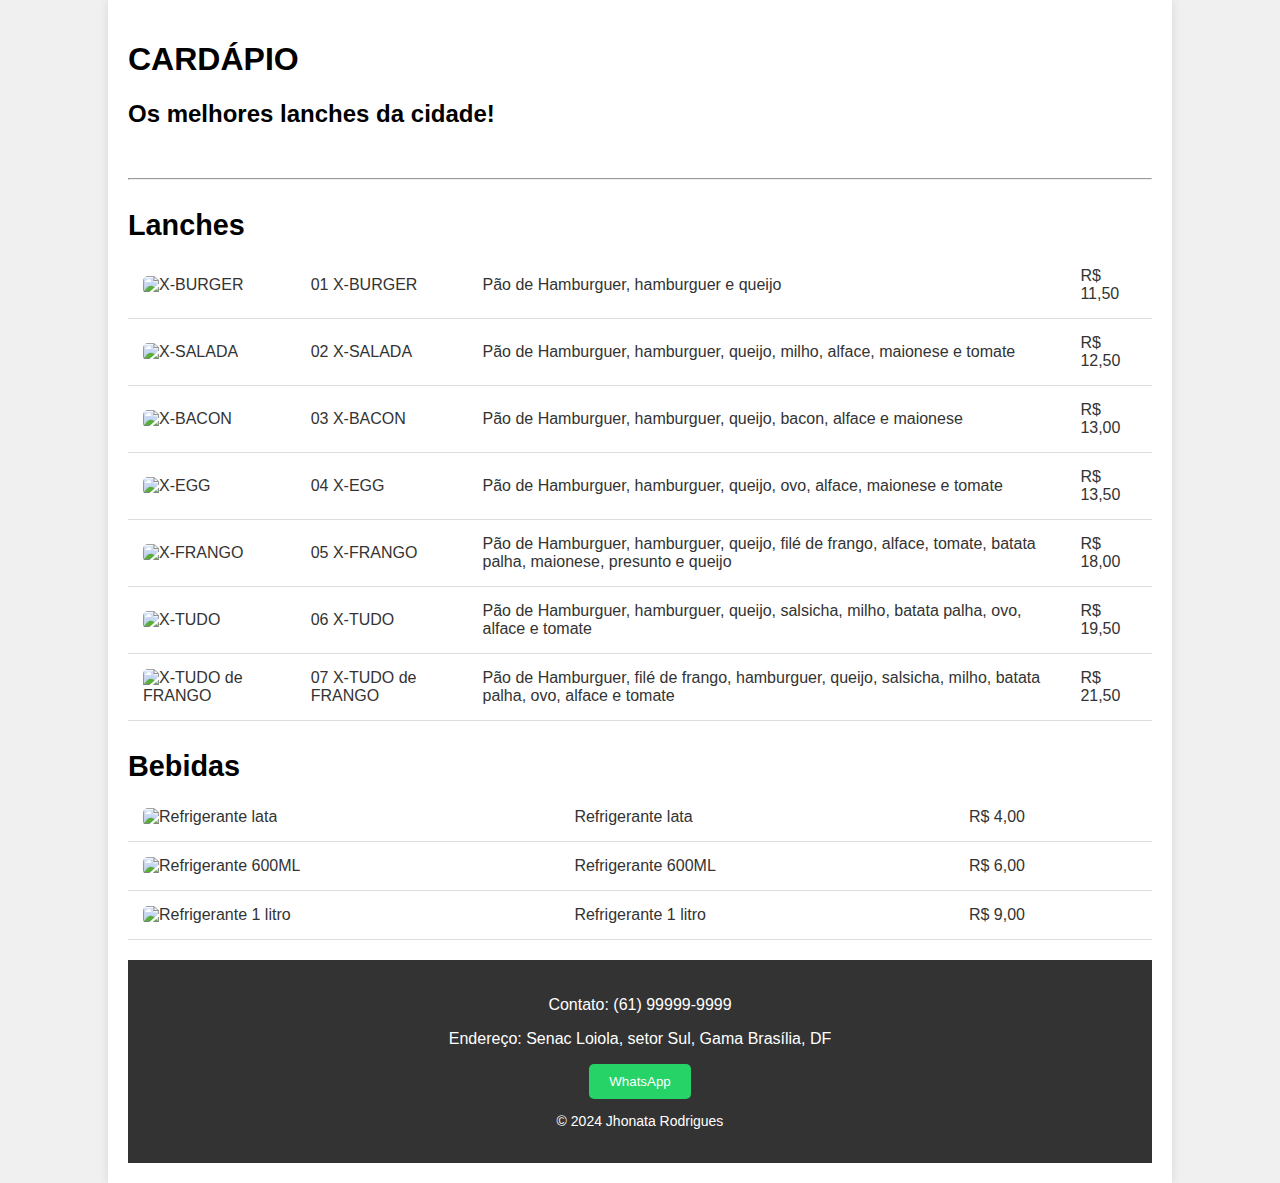
==== index.html @ 2e176b8f "Update and rename index1.html to index.html" ====
<!DOCTYPE html>
<html lang="pt-br">

<head>
    <meta charset="UTF-8">
    <meta http-equiv="X-UA-Compatible" content="IE=edge">
    <meta name="viewport" content="width=device-width, initial-scale=1.0">
    <title>La Casa - Cardápio</title>
    <link rel="stylesheet" href="arte1.css">
</head>

<body>
    <div id="principal">
        <nav>
            <header>
                <h1>CARDÁPIO</h1>
                <h2>Os melhores lanches da cidade!</h2>
            </header>
        </nav>
        <hr>
        <section id="cardapio">
            <h3>Lanches</h3>
            <table>
                <tbody>
                    <tr>
                        <td><img src="https://via.placeholder.com/100" alt="X-BURGER"></td>
                        <td>01 X-BURGER</td>
                        <td>Pão de Hamburguer, hamburguer e queijo</td>
                        <td class="preco">R$ 11,50</td>
                    </tr>
                    <tr>
                        <td><img src="https://via.placeholder.com/100" alt="X-SALADA"></td>
                        <td>02 X-SALADA</td>
                        <td>Pão de Hamburguer, hamburguer, queijo, milho, alface, maionese e tomate</td>
                        <td class="preco">R$ 12,50</td>
                    </tr>
                    <tr>
                        <td><img src="https://via.placeholder.com/100" alt="X-BACON"></td>
                        <td>03 X-BACON</td>
                        <td>Pão de Hamburguer, hamburguer, queijo, bacon, alface e maionese</td>
                        <td class="preco">R$ 13,00</td>
                    </tr>
                    <tr>
                        <td><img src="https://via.placeholder.com/100" alt="X-EGG"></td>
                        <td>04 X-EGG</td>
                        <td>Pão de Hamburguer, hamburguer, queijo, ovo, alface, maionese e tomate</td>
                        <td class="preco">R$ 13,50</td>
                    </tr>
                    <tr>
                        <td><img src="https://via.placeholder.com/100" alt="X-FRANGO"></td>
                        <td>05 X-FRANGO</td>
                        <td>Pão de Hamburguer, hamburguer, queijo, filé de frango, alface, tomate, batata palha, maionese, presunto e queijo</td>
                        <td class="preco">R$ 18,00</td>
                    </tr>
                    <tr>
                        <td><img src="https://via.placeholder.com/100" alt="X-TUDO"></td>
                        <td>06 X-TUDO</td>
                        <td>Pão de Hamburguer, hamburguer, queijo, salsicha, milho, batata palha, ovo, alface e tomate</td>
                        <td class="preco">R$ 19,50</td>
                    </tr>
                    <tr>
                        <td><img src="https://via.placeholder.com/100" alt="X-TUDO de FRANGO"></td>
                        <td>07 X-TUDO de FRANGO</td>
                        <td>Pão de Hamburguer, filé de frango, hamburguer, queijo, salsicha, milho, batata palha, ovo, alface e tomate</td>
                        <td class="preco">R$ 21,50</td>
                    </tr>
                </tbody>
            </table>

            <h3>Bebidas</h3>
            <table>
                <tbody>
                    <tr>
                        <td><img src="https://via.placeholder.com/100" alt="Refrigerante lata"></td>
                        <td>Refrigerante lata</td>
                        <td class="preco">R$ 4,00</td>
                    </tr>
                    <tr>
                        <td><img src="https://via.placeholder.com/100" alt="Refrigerante 600ML"></td>
                        <td>Refrigerante 600ML</td>
                        <td class="preco">R$ 6,00</td>
                    </tr>
                    <tr>
                        <td><img src="https://via.placeholder.com/100" alt="Refrigerante 1 litro"></td>
                        <td>Refrigerante 1 litro</td>
                        <td class="preco">R$ 9,00</td>
                    </tr>
                </tbody>
            </table>
        </section>

        <footer>
            <div id="contato">
                <p>Contato: (61) 99999-9999</p>
                <p>Endereço: Senac Loiola, setor Sul, Gama Brasília, DF</p>
                <a href="https://wa.me/5561992069975" target="_blank">
                    <button>WhatsApp</button>
                </a>
            </div>
            <div id="copyhide">
                <p>&copy; 2024 Jhonata Rodrigues</p>
            </div>
        </footer>
    </div>
</body>

</html>
---- arte1.css ----
body {
    background-color: #f0f0f0;
    font-family: Arial, sans-serif;
    margin: 0;
    padding: 0;
}
nav{
    background-image: url(/cardapiochat/logo.png);
    background-size: 180PX;
    height: 150px;
    background-position-x: right;
    background-repeat: no-repeat;
    background-position-y: top;
    display: flex;
    flex-direction: row;
}

#principal {
    width: 80%;
    margin: 0 auto;
    background-color: #fff;
    box-shadow: 0 0 10px rgba(0, 0, 0, 0.1);
    padding: 20px;
}

#banner {
    color: #fff;
    background-color: #333;
    padding: 20px;
    text-align: center;
}

#nav header {
    text-align: center;
    margin-bottom: 20px;
}

#nav h1 {
    font-size: 2.5em;
    margin: 0;
}

#nav h2 {
    font-size: 1.5em;
    margin: 0;
    color: #666;
}

#cardapio {
    margin-top: 20px;
}

#cardapio h3 {
    font-size: 1.8em;
    margin-bottom: 10px;
}

table {
    width: 100%;
    border-collapse: collapse;
    margin-bottom: 20px;
}

th, td {
    padding: 15px;
    text-align: left;
    border-bottom: 1px solid #ddd;
}

th {
    background-color: #333;
    color: white;
}

td {
    color: #333;
}

tr:hover {
    background-color: #f5f5f5;
}

img {
    width: 100px;
    height: auto;
    border-radius: 5px;
}

footer {
    background-color: #333;
    color: white;
    padding: 20px;
    text-align: center;
    margin-top: 20px;
}

#contato {
    margin-bottom: 10px;
}

#contato button {
    background-color: #25d366;
    color: white;
    border: none;
    padding: 10px 20px;
    cursor: pointer;
    border-radius: 5px;
}

#contato button:hover {
    background-color: #128c7e;
}

#copyhide {
    font-size: 14px;
}
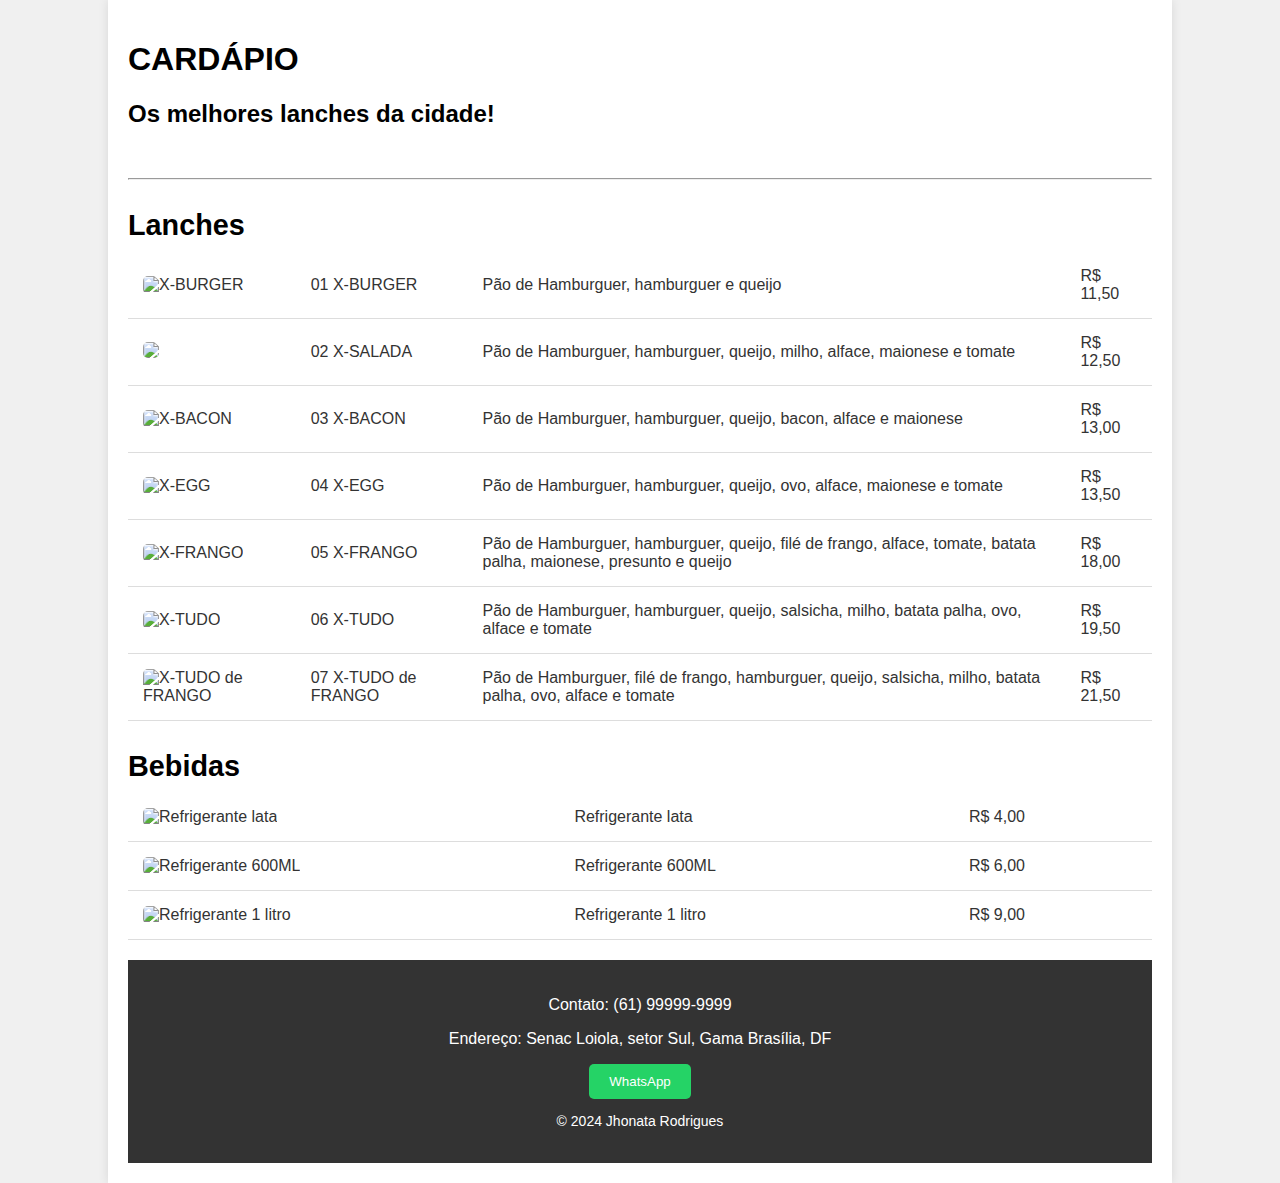
==== commit 151d84df: "Update index.html" ====
--- a/index.html
+++ b/index.html
@@ -23,13 +23,13 @@
             <table>
                 <tbody>
                     <tr>
-                        <td><img src="https://via.placeholder.com/100" alt="X-BURGER"></td>
+                        <td><img src="https://sachefmio.blob.core.windows.net/fotos/x-burguer-73517.jpg" alt="X-BURGER"></td>
                         <td>01 X-BURGER</td>
                         <td>Pão de Hamburguer, hamburguer e queijo</td>
                         <td class="preco">R$ 11,50</td>
                     </tr>
                     <tr>
-                        <td><img src="https://via.placeholder.com/100" alt="X-SALADA"></td>
+                        <td><img src="https://i.pinimg.com/736x/e0/31/76/e03176b80265e358ccfbece1ad357224.jpg"X-SALADA"></td>
                         <td>02 X-SALADA</td>
                         <td>Pão de Hamburguer, hamburguer, queijo, milho, alface, maionese e tomate</td>
                         <td class="preco">R$ 12,50</td>
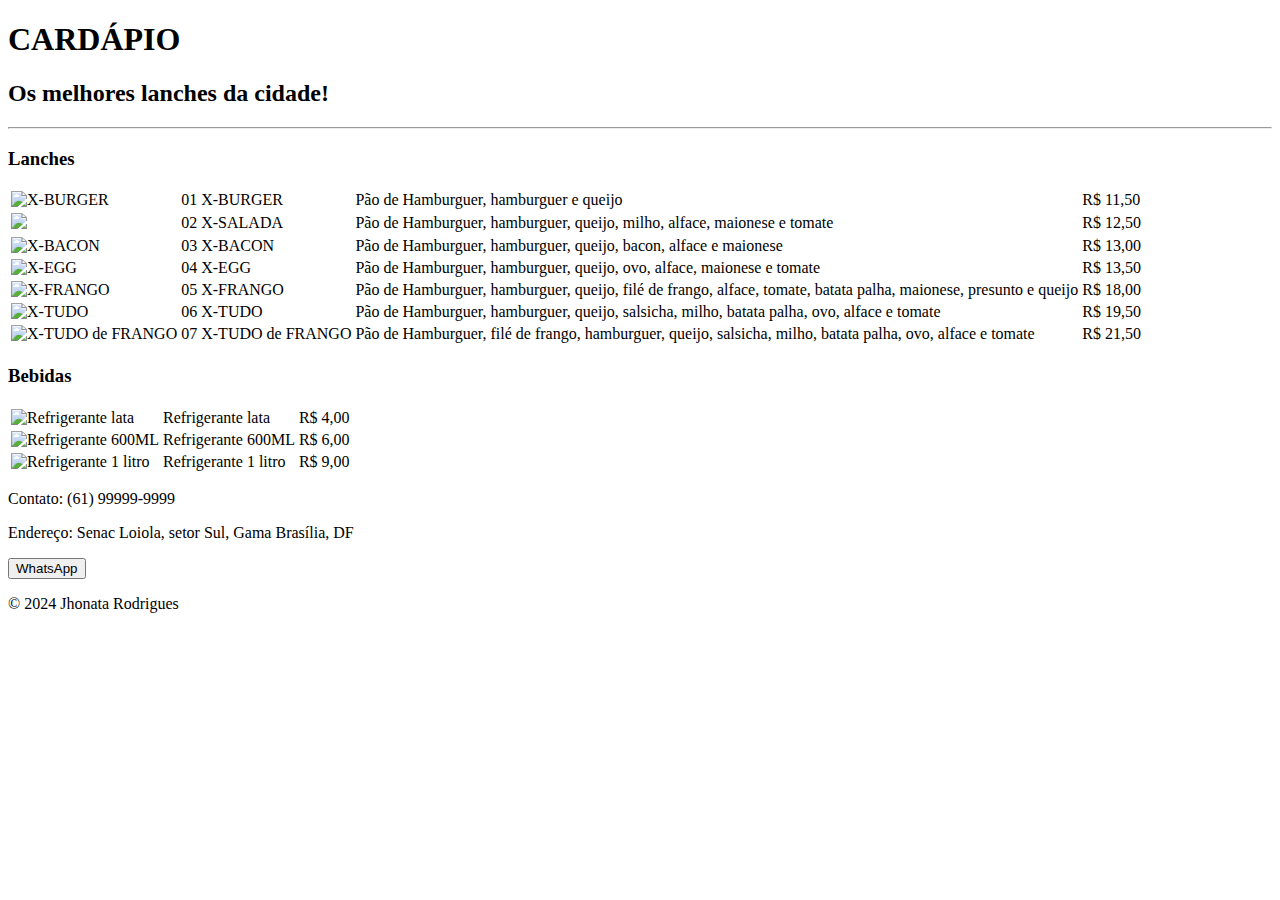
==== commit 57354b3f: "Update index.html" ====
--- a/index.html
+++ b/index.html
@@ -6,7 +6,7 @@
     <meta http-equiv="X-UA-Compatible" content="IE=edge">
     <meta name="viewport" content="width=device-width, initial-scale=1.0">
     <title>La Casa - Cardápio</title>
-    <link rel="stylesheet" href="arte1.css">
+    <link rel="stylesheet" href="arte.css">
 </head>
 
 <body>
